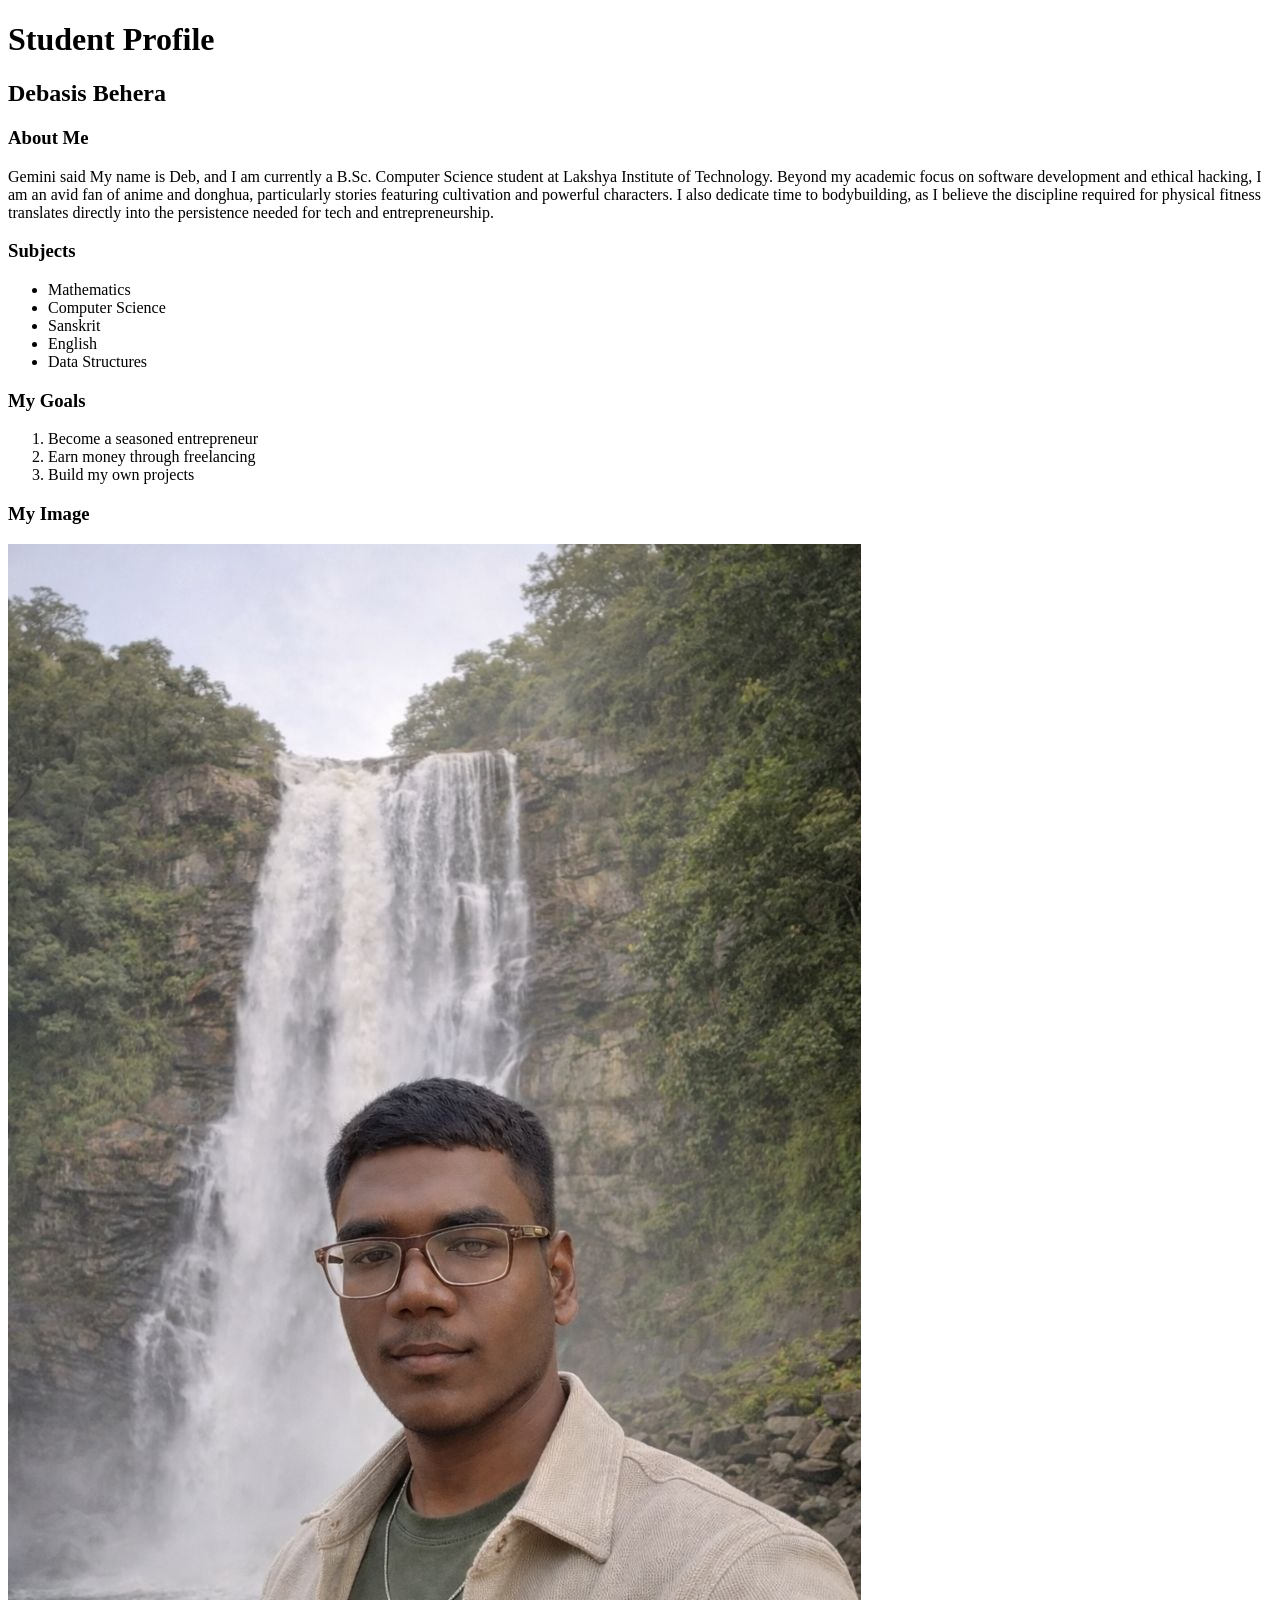
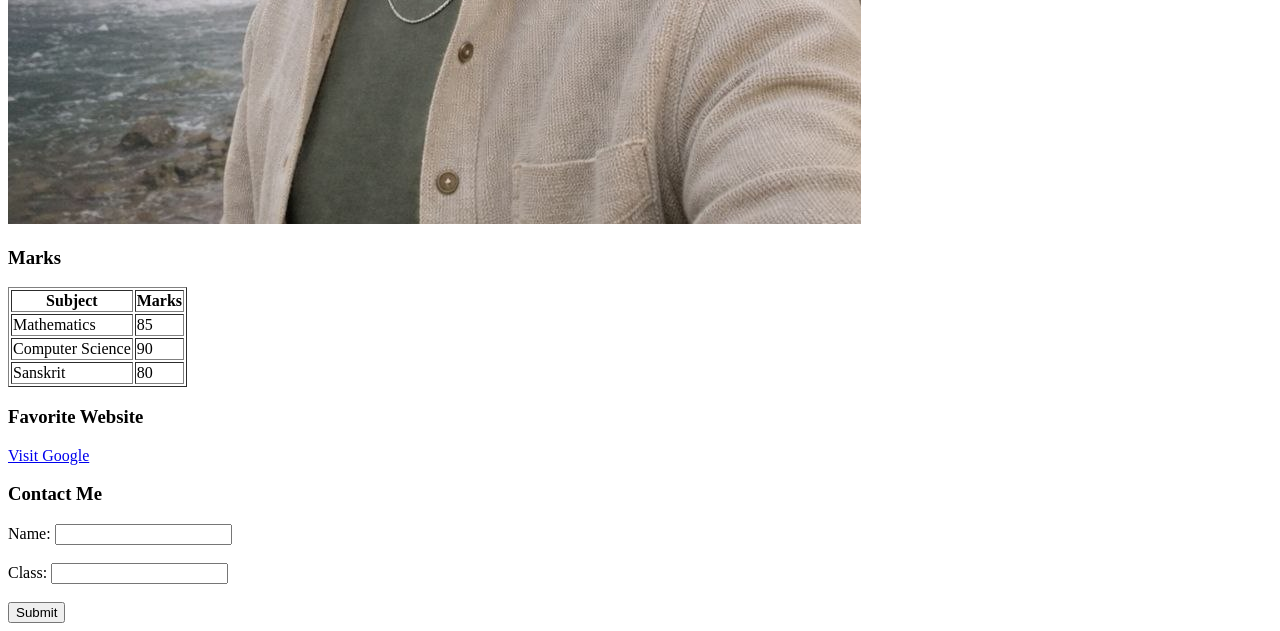
==== testing/index.html @ f93e6db7 "Add files via upload" ====
<!DOCTYPE html>
<html lang="en">
<head>
    <meta charset="UTF-8">
    <meta name="viewport" content="width=device-width, initial-scale=1.0">
    <title>Document</title>
</head>
<body>
    
</body>
</html>


















<!DOCTYPE html>
<html>
<head>
   <meta charset="UTF-8">
    <meta name="viewport" content="width=device-width, initial-scale=1.0">
    <title>My Portfolio</title>
</head>
<body>

    <!-- Header Section -->
    <h1>Student Profile</h1>
    <h2>Debasis Behera</h2>

    <!-- About Me -->
    <h3>About Me</h3>
    <p>
        Gemini said
My name is Deb, and I am currently a B.Sc. Computer Science student at Lakshya Institute of Technology. Beyond my academic focus on software development and ethical hacking, I am an avid fan of anime and donghua, particularly stories featuring cultivation and powerful characters. I also dedicate time to bodybuilding, as I believe the discipline required for physical fitness translates directly into the persistence needed for tech and entrepreneurship.
    </p>

    <!-- Subjects List -->
    <h3>Subjects</h3>
    <ul>
        <li>Mathematics</li>
        <li>Computer Science</li>
        <li>Sanskrit</li>
        <li>English</li>
        <li>Data Structures</li>
    </ul>

    <!-- Goals List -->
    <h3>My Goals</h3>
    <ol>
        <li>Become a seasoned entrepreneur</li>
        <li>Earn money through freelancing</li>
        <li>Build my own projects</li>
    </ol>

    <!-- Image Section -->
    <h3>My Image</h3>
    <img src="./my photo.jpg" alt="Student Image">

    <!-- Marks Table -->
    <h3>Marks</h3>
    <table border="1">
        <tr>
            <th>Subject</th>
            <th>Marks</th>
        </tr>
        <tr>
            <td>Mathematics</td>
            <td>85</td>
        </tr>
        <tr>
            <td>Computer Science</td>
            <td>90</td>
        </tr>
        <tr>
            <td>Sanskrit</td>
            <td>80</td>
        </tr>
    </table>

    <!-- Favorite Website -->
    <h3>Favorite Website</h3>
    <a href="https://www.google.com" target="_blank">Visit Google</a>

    <!-- Contact Form -->
    <h3>Contact Me</h3>
    <form>
        Name: <input type="text" name="name"><br><br>
        Class: <input type="text" name="class"><br><br>
        <input type="submit" value="Submit">
    </form>

</body>
</html>
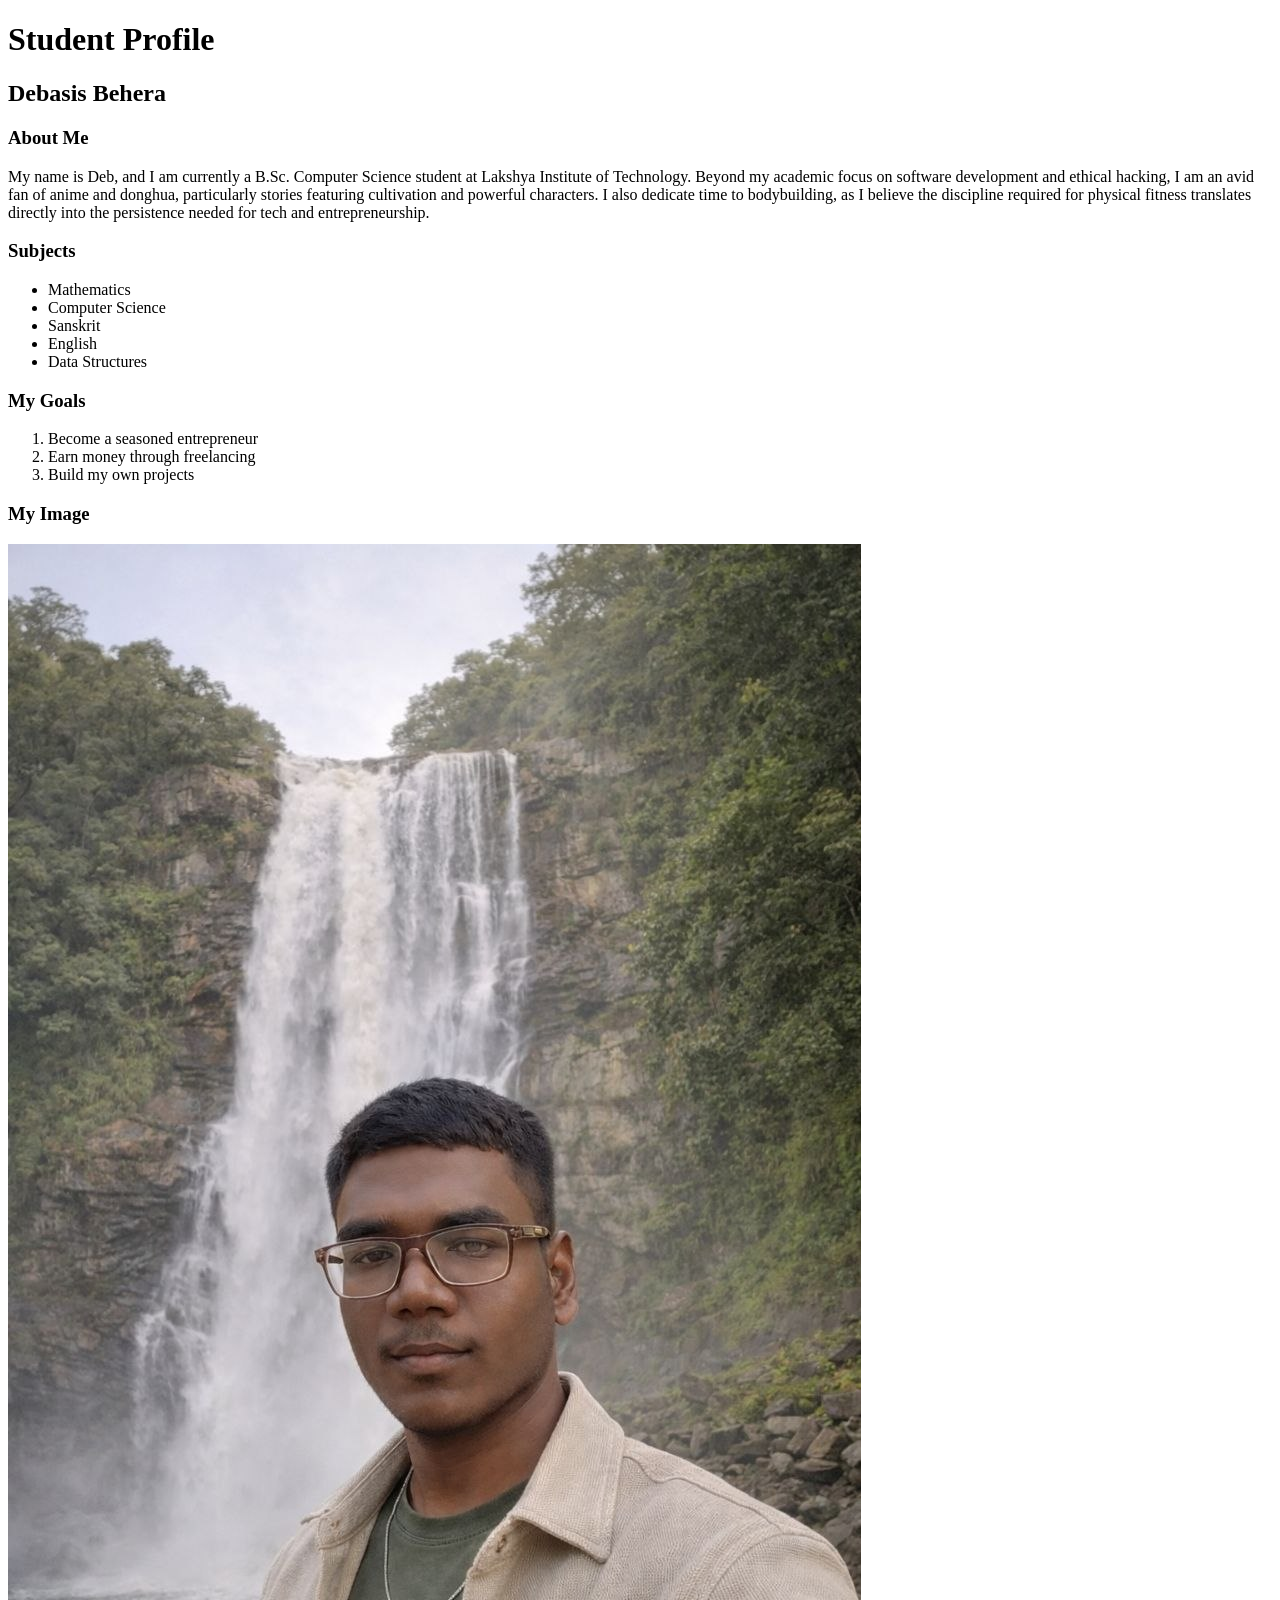
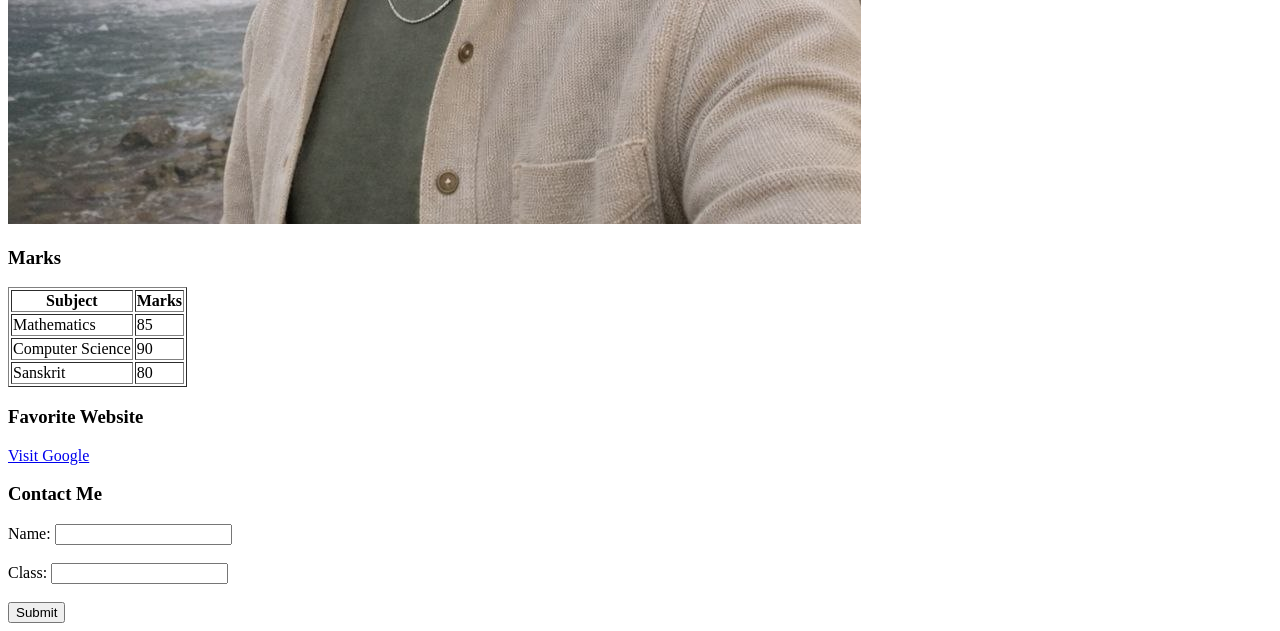
==== commit 791d6a8f: "Add files via upload" ====
--- a/testing/index.html
+++ b/testing/index.html
@@ -1,33 +1,3 @@
-
-
-
-<!DOCTYPE html>
-<html lang="en">
-<head>
-    <meta charset="UTF-8">
-    <meta name="viewport" content="width=device-width, initial-scale=1.0">
-    <title>Document</title>
-</head>
-<body>
-    
-</body>
-</html>
-
-
-
-
-
-
-
-
-
-
-
-
-
-
-
-
 
 
 <!DOCTYPE html>
@@ -39,18 +9,16 @@
 </head>
 <body>
 
-    <!-- Header Section -->
+  
     <h1>Student Profile</h1>
     <h2>Debasis Behera</h2>
 
-    <!-- About Me -->
+  
     <h3>About Me</h3>
     <p>
-        Gemini said
 My name is Deb, and I am currently a B.Sc. Computer Science student at Lakshya Institute of Technology. Beyond my academic focus on software development and ethical hacking, I am an avid fan of anime and donghua, particularly stories featuring cultivation and powerful characters. I also dedicate time to bodybuilding, as I believe the discipline required for physical fitness translates directly into the persistence needed for tech and entrepreneurship.
     </p>
 
-    <!-- Subjects List -->
     <h3>Subjects</h3>
     <ul>
         <li>Mathematics</li>
@@ -60,7 +28,6 @@
         <li>Data Structures</li>
     </ul>
 
-    <!-- Goals List -->
     <h3>My Goals</h3>
     <ol>
         <li>Become a seasoned entrepreneur</li>
@@ -68,11 +35,11 @@
         <li>Build my own projects</li>
     </ol>
 
-    <!-- Image Section -->
+
     <h3>My Image</h3>
     <img src="./my photo.jpg" alt="Student Image">
 
-    <!-- Marks Table -->
+
     <h3>Marks</h3>
     <table border="1">
         <tr>
@@ -93,11 +60,10 @@
         </tr>
     </table>
 
-    <!-- Favorite Website -->
     <h3>Favorite Website</h3>
     <a href="https://www.google.com" target="_blank">Visit Google</a>
 
-    <!-- Contact Form -->
+
     <h3>Contact Me</h3>
     <form>
         Name: <input type="text" name="name"><br><br>
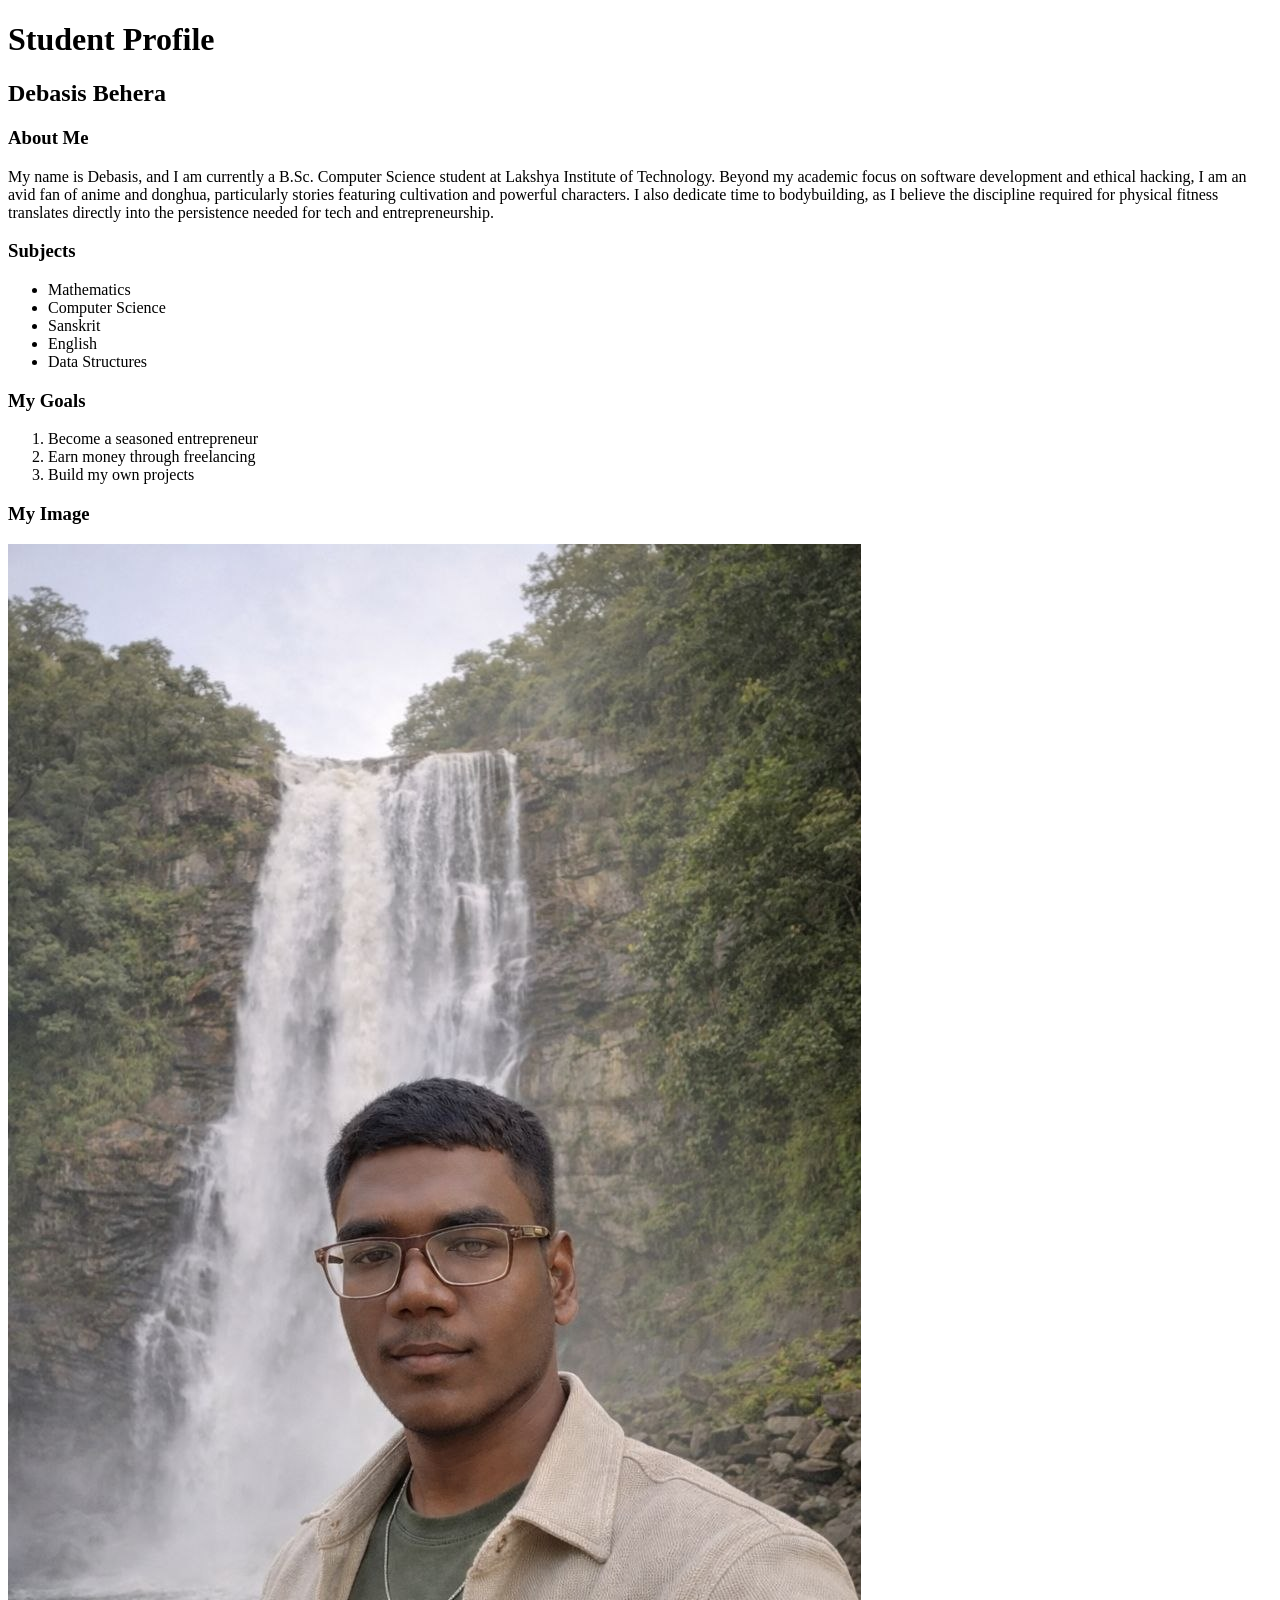
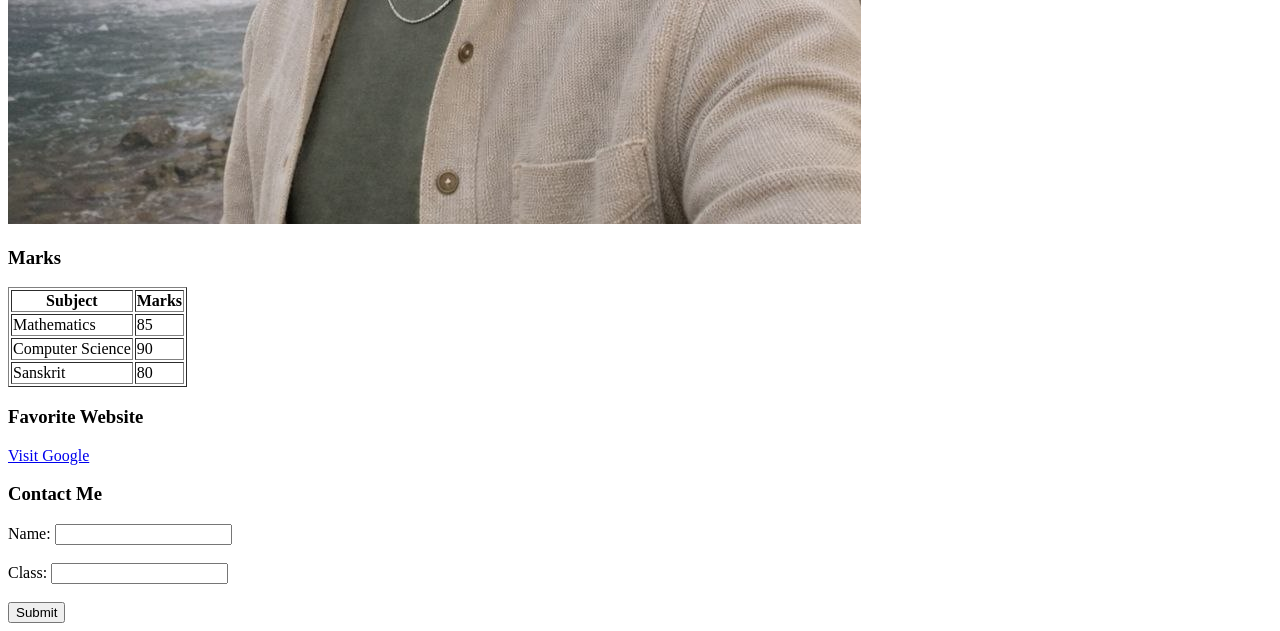
==== commit 5f0e31df: "index.html" ====
--- a/testing/index.html
+++ b/testing/index.html
@@ -16,7 +16,7 @@
   
     <h3>About Me</h3>
     <p>
-My name is Deb, and I am currently a B.Sc. Computer Science student at Lakshya Institute of Technology. Beyond my academic focus on software development and ethical hacking, I am an avid fan of anime and donghua, particularly stories featuring cultivation and powerful characters. I also dedicate time to bodybuilding, as I believe the discipline required for physical fitness translates directly into the persistence needed for tech and entrepreneurship.
+My name is Debasis, and I am currently a B.Sc. Computer Science student at Lakshya Institute of Technology. Beyond my academic focus on software development and ethical hacking, I am an avid fan of anime and donghua, particularly stories featuring cultivation and powerful characters. I also dedicate time to bodybuilding, as I believe the discipline required for physical fitness translates directly into the persistence needed for tech and entrepreneurship.
     </p>
 
     <h3>Subjects</h3>
@@ -72,4 +72,4 @@
     </form>
 
 </body>
-</html>+</html>
